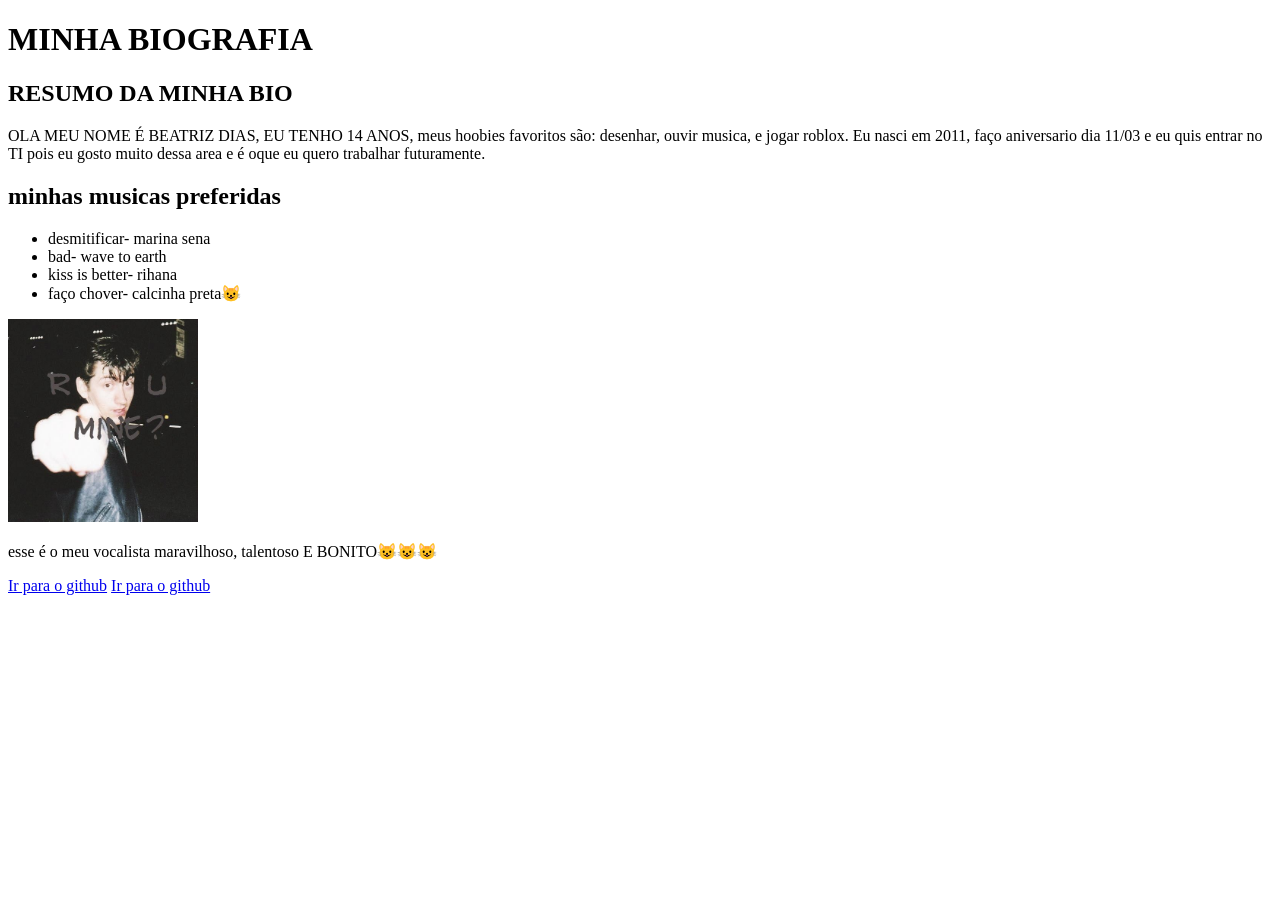
==== index.html @ 4cd5c8c8 "COLOQUEI LISTA" ====
<!DOCTYPE html>
<html lang="pt-br">
<head>
    <meta charset="UTF-8">
    <meta name="viewport" content="width=device-width, initial-scale=1.0">
    <title>MINHA BIO</title>
</head> 
<h1>MINHA BIOGRAFIA</h1>

<h2> RESUMO DA MINHA BIO</h2>
<p>OLA MEU NOME É BEATRIZ DIAS, EU TENHO 14 ANOS, meus hoobies favoritos são: desenhar, ouvir musica, e jogar roblox. Eu nasci em 2011, faço aniversario dia 11/03
    e eu quis entrar no TI pois eu gosto muito dessa area e é oque eu quero trabalhar futuramente.</p>

    <h2> minhas musicas preferidas</h2>
    <ul>
        <li> desmitificar- marina sena</li>
        <li> bad- wave to earth</li>
        <li> kiss is better- rihana</li>
        <li> faço chover- calcinha preta😺 </li>
    </ul>
    <body>
<a> <img src="transferir.jpg" style="width:15%" alt="esse é o meu vacalista preferido, alem de lindo é talentoso" </a>
<p>esse é o meu vocalista maravilhoso, talentoso E BONITO😺😺😺</p>
  
</body>

  <a href="https://github.com/beatrizcarvalho3"> Ir para o github</a>
    <a href="https://github.com/beatrizcarvalho3"> Ir para o github</a>
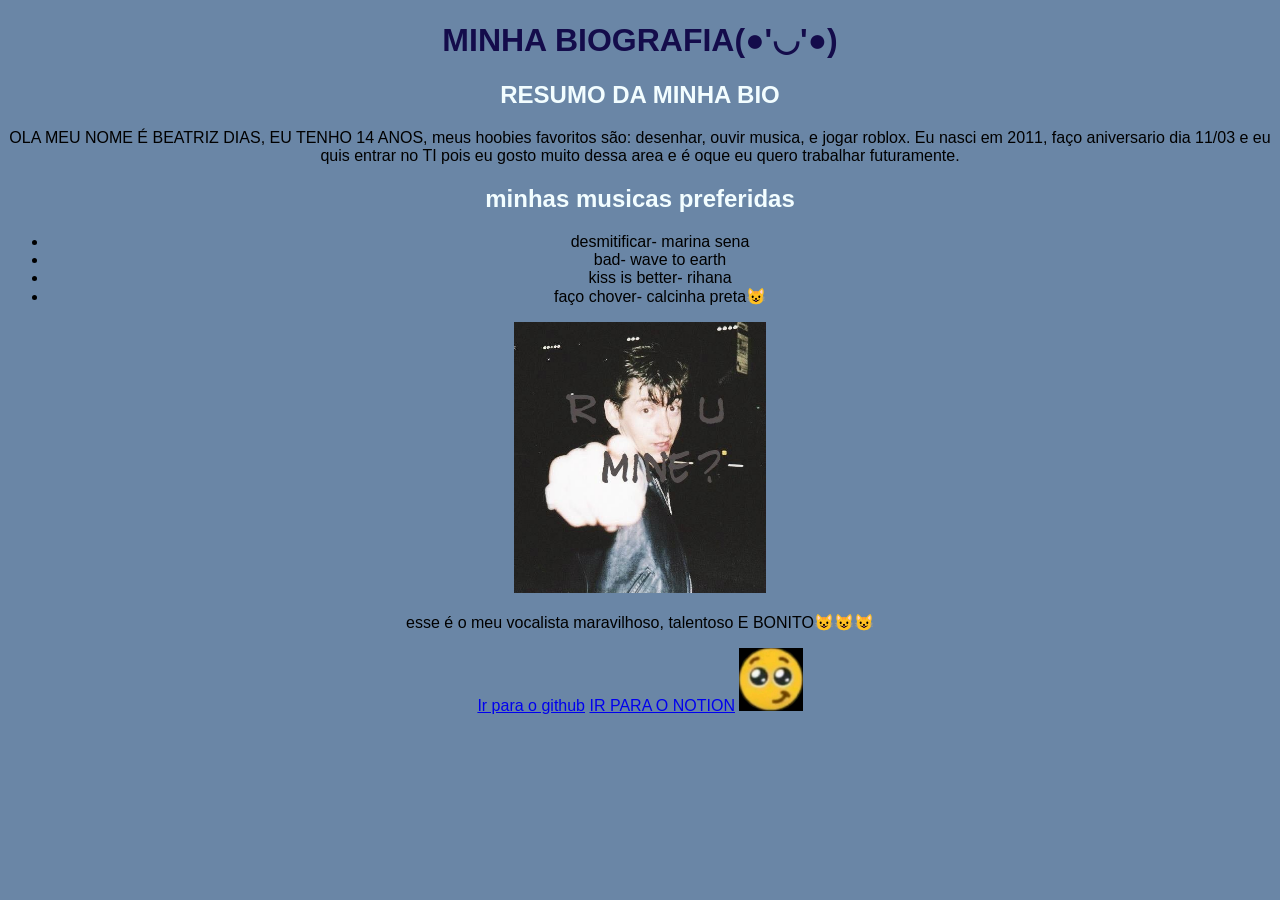
==== commit 4866c54a: "alterei a cor" ====
--- a/index.html
+++ b/index.html
@@ -1,11 +1,15 @@
 <!DOCTYPE html>
 <html lang="pt-br">
+
 <head>
     <meta charset="UTF-8">
     <meta name="viewport" content="width=device-width, initial-scale=1.0">
+    <link rel="stylesheet" href="style.css">
+
     <title>MINHA BIO</title>
-</head> 
-<h1>MINHA BIOGRAFIA</h1>
+</head>
+<body>
+<h1>MINHA BIOGRAFIA(●'◡'●)</h1>
 
 <h2> RESUMO DA MINHA BIO</h2>
 <p>OLA MEU NOME É BEATRIZ DIAS, EU TENHO 14 ANOS, meus hoobies favoritos são: desenhar, ouvir musica, e jogar roblox. Eu nasci em 2011, faço aniversario dia 11/03
@@ -19,11 +23,16 @@
         <li> faço chover- calcinha preta😺 </li>
     </ul>
     <body>
-<a> <img src="transferir.jpg" style="width:15%" alt="esse é o meu vacalista preferido, alem de lindo é talentoso" </a>
+<a> <img src="transferir.jpg" style="width:20%" alt="esse é o meu vacalista preferido, alem de lindo é talentoso" </a>
 <p>esse é o meu vocalista maravilhoso, talentoso E BONITO😺😺😺</p>
   
 </body>
 
   <a href="https://github.com/beatrizcarvalho3"> Ir para o github</a>
-    <a href="https://github.com/beatrizcarvalho3"> Ir para o github</a>
+    <a href="https://sore-mechanic-a91.notion.site/MUSICA-DO-WAVE-TO-EARTH-BAD-3198a41cd7a58040964dd0a2fb8c652c?source=copy_link"> IR PARA O NOTION</a>
 
+
+        <img src="fuckass emoji THAT MY FRIEND WON'T STOP SENDING ME COUGH COUGH @ss1llestone LOOKING AT YOU.jpg" alt="emoji bobão sorrindo" style="width:5%">
+    </a>
+ </body>
+ </html>
--- a/style.css
+++ b/style.css
@@ -0,0 +1,14 @@
+body{
+background-color: rgb(106, 134, 166);
+text-align: center;
+font-family:Arial;
+h1{
+color: rgb(20, 12, 75);
+}
+h2{
+color: rgb(242, 253, 255);
+}
+p{
+color: rgb(0, 0, 0);
+}
+}
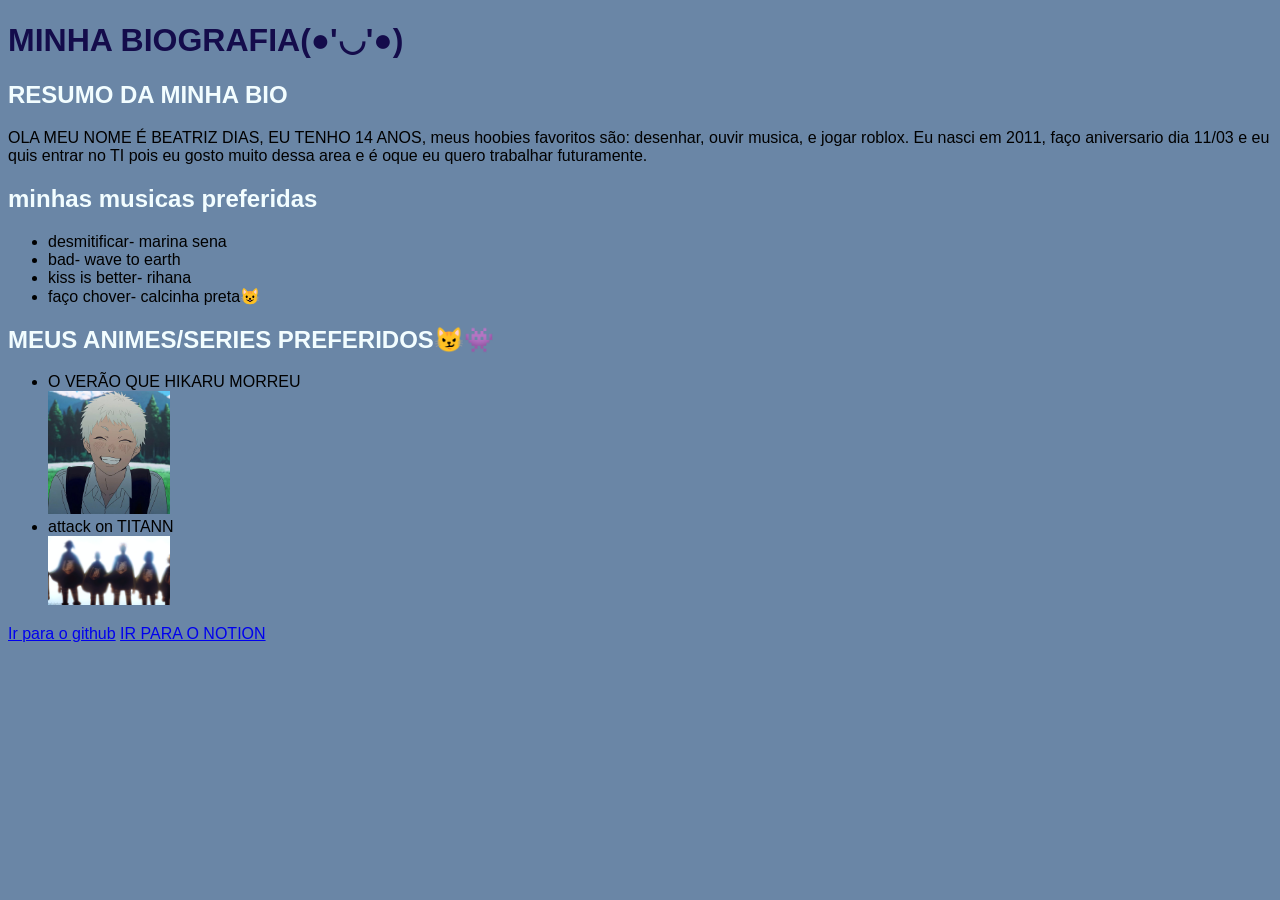
==== commit 9ea5a8b7: "TENTEI TERMINAR MINHA LISTA E COLOQUEI GIF" ====
--- a/index.html
+++ b/index.html
@@ -23,16 +23,29 @@
         <li> faço chover- calcinha preta😺 </li>
     </ul>
     <body>
-<a> <img src="transferir.jpg" style="width:20%" alt="esse é o meu vacalista preferido, alem de lindo é talentoso" </a>
-<p>esse é o meu vocalista maravilhoso, talentoso E BONITO😺😺😺</p>
-  
+<a> 
 </body>
 
-  <a href="https://github.com/beatrizcarvalho3"> Ir para o github</a>
-    <a href="https://sore-mechanic-a91.notion.site/MUSICA-DO-WAVE-TO-EARTH-BAD-3198a41cd7a58040964dd0a2fb8c652c?source=copy_link"> IR PARA O NOTION</a>
+<H2> MEUS ANIMES/SERIES PREFERIDOS😼👾</H2>
+<UL>
+    <li>O VERÃO QUE HIKARU MORREU</li>
+    <img src="[2692] Avatar 𓂃꙳⋆.jpg" alt="emoji bobão sorrindo" style="width:10%">
+    <li>attack on TITANN</li>
+    <img src="Survey Corps.gif" alt="emoji bobão sorrindo" style="width:10%">
+    
+    
+</UL>
 
 
-        <img src="fuckass emoji THAT MY FRIEND WON'T STOP SENDING ME COUGH COUGH @ss1llestone LOOKING AT YOU.jpg" alt="emoji bobão sorrindo" style="width:5%">
-    </a>
+
+
+
+
+<a href="https://github.com/beatrizcarvalho3"> Ir para o github</a>
+
+<a 
+href="https://sore-mechanic-a91.notion.site/MUSICA-DO-WAVE-TO-EARTH-BAD-3198a41cd7a58040964dd0a2fb8c652c?source=copy_link"> IR PARA O NOTION
+</a>
+
  </body>
  </html>
--- a/style.css
+++ b/style.css
@@ -1,6 +1,5 @@
 body{
 background-color: rgb(106, 134, 166);
-text-align: center;
 font-family:Arial;
 h1{
 color: rgb(20, 12, 75);
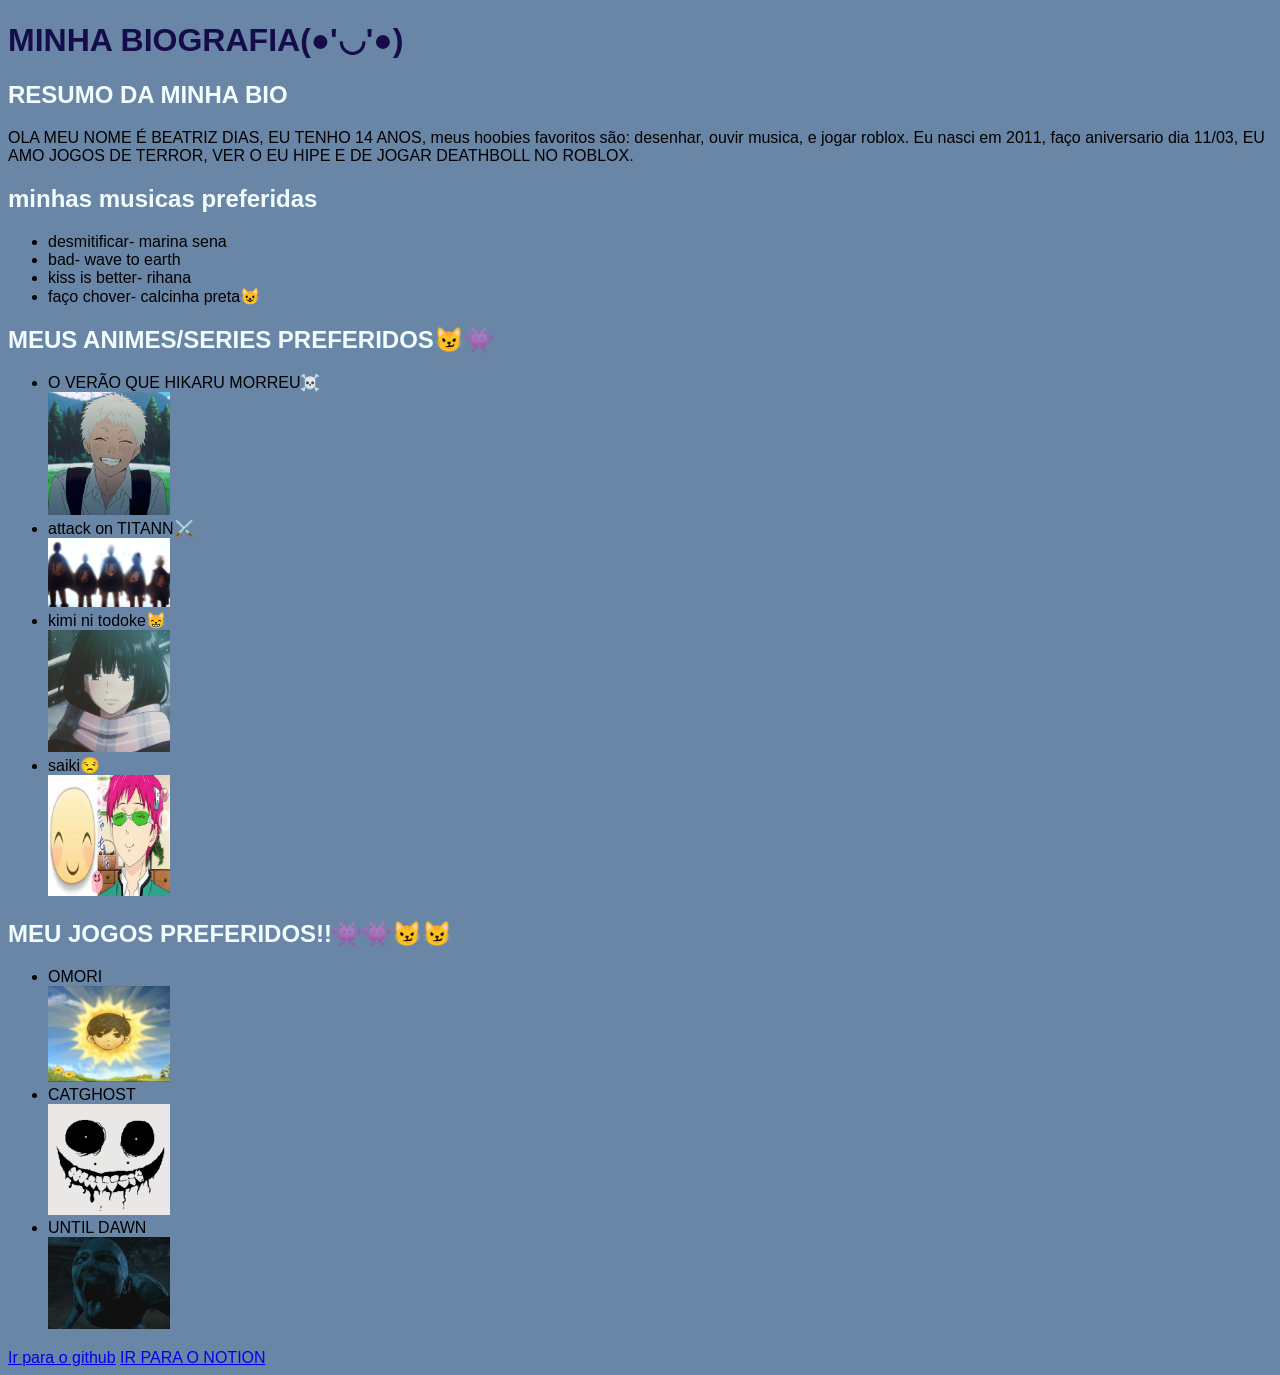
==== commit cae99fc1: "TERMINEI, COLOQUEI MAIS COISAS QUE EU GOSTO, E COLOQUEI MAIS IMAGENS😸" ====
--- a/index.html
+++ b/index.html
@@ -12,8 +12,8 @@
 <h1>MINHA BIOGRAFIA(●'◡'●)</h1>
 
 <h2> RESUMO DA MINHA BIO</h2>
-<p>OLA MEU NOME É BEATRIZ DIAS, EU TENHO 14 ANOS, meus hoobies favoritos são: desenhar, ouvir musica, e jogar roblox. Eu nasci em 2011, faço aniversario dia 11/03
-    e eu quis entrar no TI pois eu gosto muito dessa area e é oque eu quero trabalhar futuramente.</p>
+<p>OLA MEU NOME É BEATRIZ DIAS, EU TENHO 14 ANOS, meus hoobies favoritos são: desenhar, ouvir musica, e jogar roblox.
+     Eu nasci em 2011, faço aniversario dia 11/03, EU AMO JOGOS DE TERROR, VER O EU HIPE E DE JOGAR DEATHBOLL NO ROBLOX.</p>
 
     <h2> minhas musicas preferidas</h2>
     <ul>
@@ -28,20 +28,30 @@
 
 <H2> MEUS ANIMES/SERIES PREFERIDOS😼👾</H2>
 <UL>
-    <li>O VERÃO QUE HIKARU MORREU</li>
+    <li>O VERÃO QUE HIKARU MORREU☠️</li>
     <img src="[2692] Avatar 𓂃꙳⋆.jpg" alt="emoji bobão sorrindo" style="width:10%">
-    <li>attack on TITANN</li>
-    <img src="Survey Corps.gif" alt="emoji bobão sorrindo" style="width:10%">
-    
-    
+    <li>attack on TITANN⚔️</li>
+    <img src="Survey Corps.gif" alt="attack on titan" style="width:10%">
+    <li>kimi ni todoke😸</LI>
+    <img src="sawako.jpg" alt="sawako de kimi ni todoke" style="width:10%">
+     <li>saiki😒</LI>
+         <img src="saiki.jpg" alt="saiki so anime saiki" style="width:10%">
+</UL>
+
+<H2>MEU JOGOS PREFERIDOS!!👾👾😼😼</H2>
+<UL>
+ <LI>OMORI</LI>
+  <img src="sunny.jpg" alt="SUNNY DO JOGO OMORI" style="width:10%">
+<LI>CATGHOST</LI>
+ <img src="_Catghost_ Skinwalker.jpg" alt="SKINWALKER DA SERIA/JOGO CATGHOST" style="width:10%">
+<LI>UNTIL DAWN</LI>
+<img src="La leyenda del wendigo_ un fenómeno antropológico de los nativos americanos.jpg" alt="MONSTRO DO JOGO UNTIL DAWN" style="width:10%">
+
 </UL>
 
 
 
-
-
-
-<a href="https://github.com/beatrizcarvalho3"> Ir para o github</a>
+<a href="https://github.com/beatrizcarvalho3-hub"> Ir para o github</a>
 
 <a 
 href="https://sore-mechanic-a91.notion.site/MUSICA-DO-WAVE-TO-EARTH-BAD-3198a41cd7a58040964dd0a2fb8c652c?source=copy_link"> IR PARA O NOTION
--- a/style.css
+++ b/style.css
@@ -1,6 +1,6 @@
 body{
 background-color: rgb(106, 134, 166);
-font-family:Arial;
+font-family:Arial, Helvetica, sans-serif;
 h1{
 color: rgb(20, 12, 75);
 }
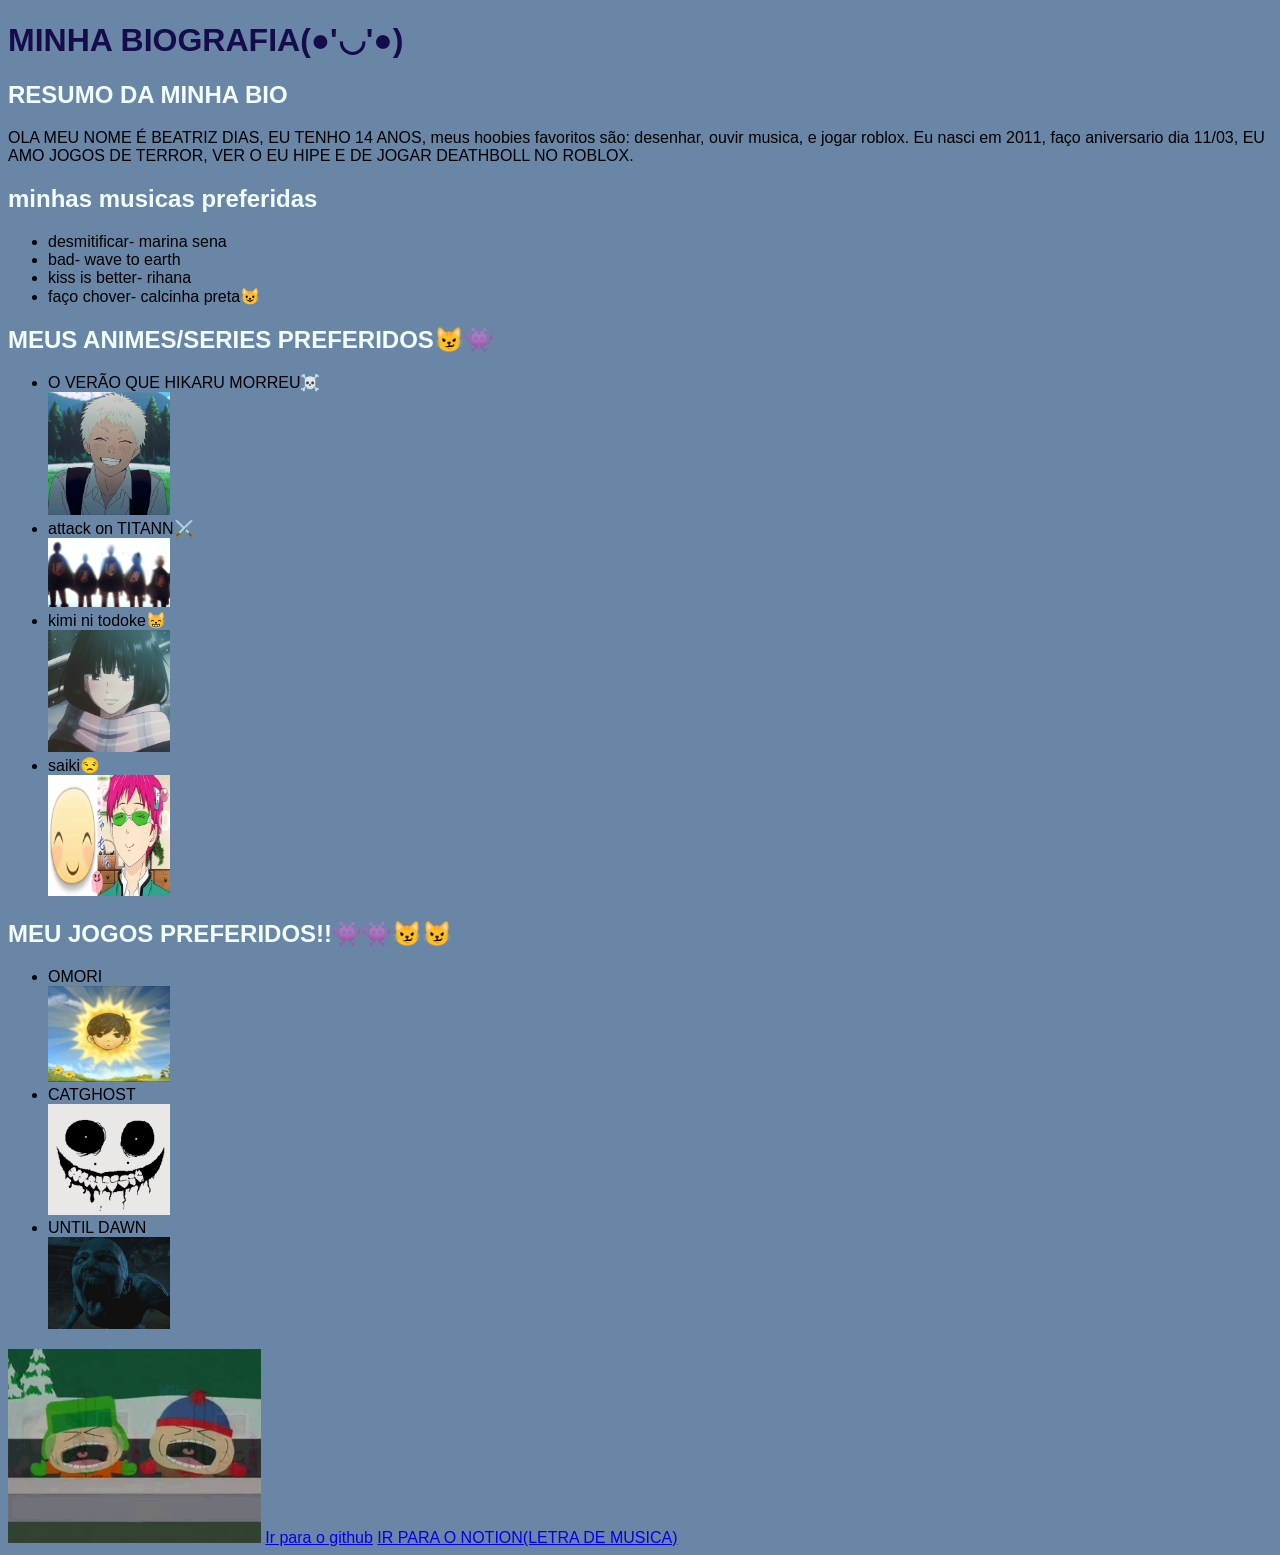
==== commit 0f688d62: "COLOQUEI UM GIF DE south parkkk E TERMINEI(EU ACHO PROVAVELMENTE  SIM)" ====
--- a/index.html
+++ b/index.html
@@ -49,12 +49,11 @@
 
 </UL>
 
-
+<img src="download.gif" alt="attack on titan" style="width:20%">
 
 <a href="https://github.com/beatrizcarvalho3-hub"> Ir para o github</a>
 
-<a 
-href="https://sore-mechanic-a91.notion.site/MUSICA-DO-WAVE-TO-EARTH-BAD-3198a41cd7a58040964dd0a2fb8c652c?source=copy_link"> IR PARA O NOTION
+<a href="https://sore-mechanic-a91.notion.site/MUSICA-DO-WAVE-TO-EARTH-BAD-3198a41cd7a58040964dd0a2fb8c652c?source=copy_link"> IR PARA O NOTION(LETRA DE MUSICA)
 </a>
 
  </body>
